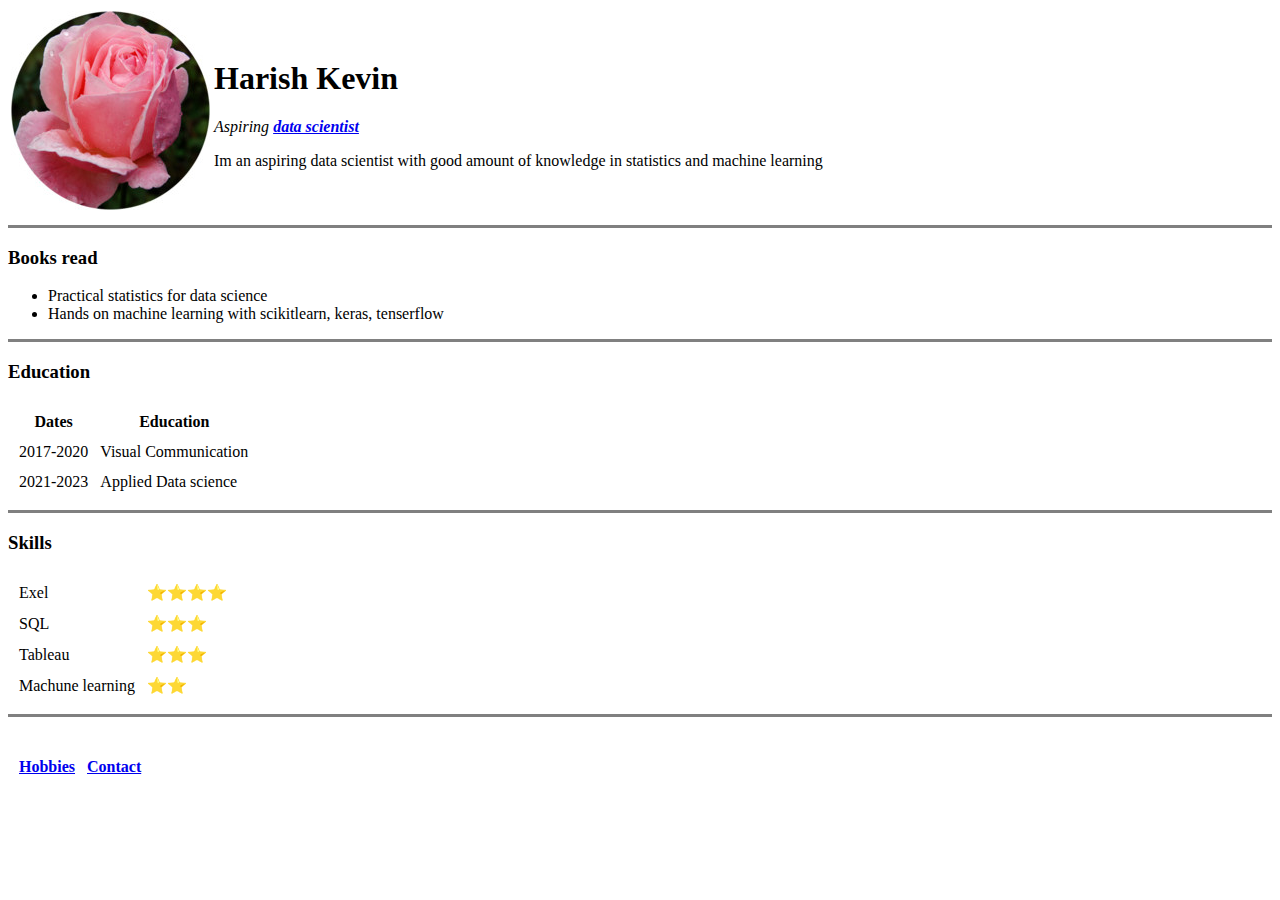
==== index.html @ 330c6f73 "Add initial CV website fiules" ====
<!DOCTYPE html>
<html lang="en" dir="ltr">
  <head>
    <meta charset="utf-8">
    <title>harishkevin</title>
  </head>
  <body>
    <table>
      <tr>
        <td><img src="resource/image.jpeg" alt="harishkevin/datascientist"></td>
        <td><h1>Harish Kevin</h1>
        <p><em>Aspiring <strong><a href="https://www.mastersindatascience.org/careers/data-scientist/">data scientist</a></strong></em></p>
        <p>Im an aspiring data scientist with good amount of knowledge in statistics and machine learning</p></td>
      </tr>
    </table>
    <hr size=3 noshade>
    <h3>Books read</h3>
    <ul>
      <li>Practical statistics for data science</li>
      <li>Hands on machine learning with scikitlearn, keras, tenserflow</li>
    </ul>
    <hr size=3 noshade>
    <h3>Education</h3>
    <table cellspacing=10>
      <thead>
        <tr>
          <th>Dates</th>
          <th>Education</th>
        </tr>
      </thead>
      <tbody>
        <tr>
          <td>2017-2020</td>
          <td>Visual Communication</td>
        </tr>
        <tr>
          <td>2021-2023</td>
          <td>Applied Data science</td>
        </tr>
      </tbody>
    </table>
    <hr size=3 noshade>
    <h3>Skills</h3>
    <table cellspacing=10>
      <tbody>
        <tr>
          <td>Exel</td>
          <td>⭐️⭐️⭐️⭐️</td>
        </tr>
        <tr>
          <td>SQL</td>
          <td>⭐️⭐️⭐️</td>
        </tr>
        <tr>
          <td>Tableau</td>
          <td>⭐️⭐️⭐️</td>
        </tr>
        <tr>
          <td>Machune learning</td>
          <td>⭐️⭐️</td>
        </tr>
      </tbody>
    </table>
    <hr size=3 noshade>
    <table cellspacing=10>
      <tr>
        <td><h4><a href="hobbies.html">Hobbies</a></h4></td>
        <td><h4><a href="contact.html">Contact</a></h4></td>
      </tr>
    </table>
  </body>
</html>
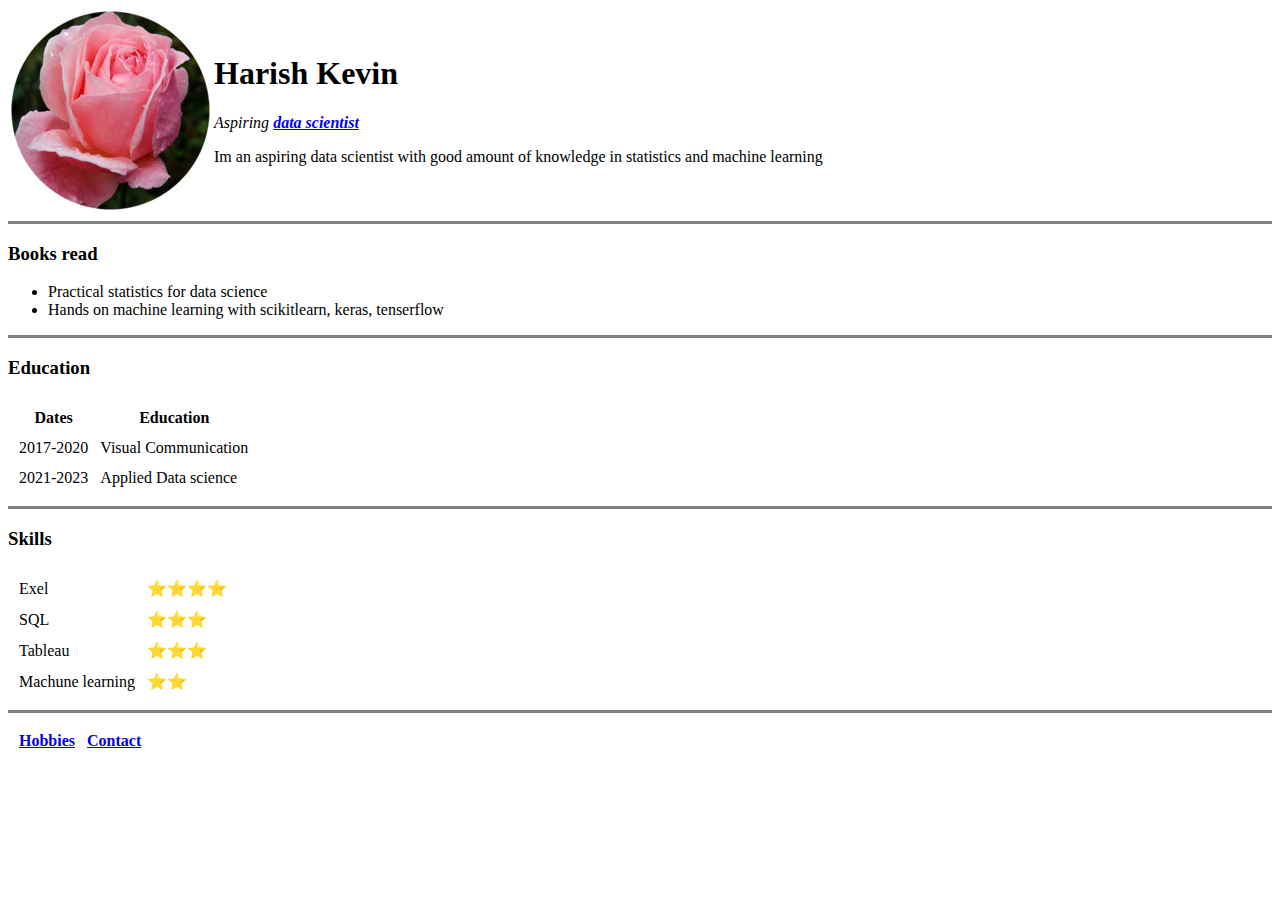
==== commit 32c6a1cf: "Update index.html" ====
--- a/index.html
+++ b/index.html
@@ -1,4 +1,3 @@
-<!DOCTYPE html>
 <html lang="en" dir="ltr">
   <head>
     <meta charset="utf-8">
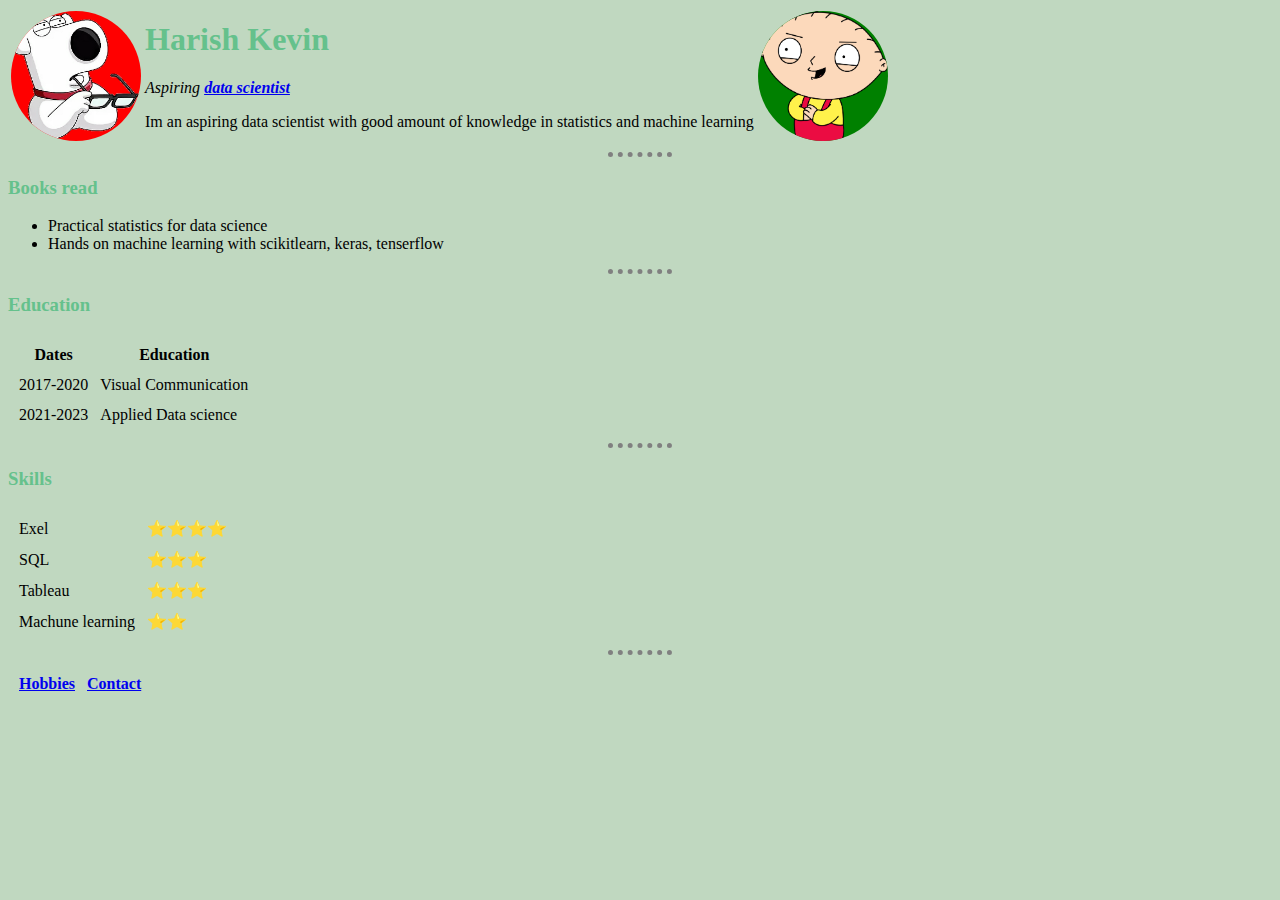
==== commit 3d312d1d: "Update index.html" ====
--- a/index.html
+++ b/index.html
@@ -2,23 +2,25 @@
   <head>
     <meta charset="utf-8">
     <title>harishkevin</title>
+    <link rel="stylesheet" href="css/style.css">
   </head>
   <body>
     <table>
       <tr>
-        <td><img src="resource/image.jpeg" alt="harishkevin/datascientist"></td>
+        <td><img class="brien" src="resource/brien.png" alt="harishkevin/datascientist"></td>
         <td><h1>Harish Kevin</h1>
         <p><em>Aspiring <strong><a href="https://www.mastersindatascience.org/careers/data-scientist/">data scientist</a></strong></em></p>
         <p>Im an aspiring data scientist with good amount of knowledge in statistics and machine learning</p></td>
+        <td><img class="stewie" src="resource/stewie.png" alt="harishkevin/datascientist"></td>
       </tr>
     </table>
-    <hr size=3 noshade>
+    <hr size=3>
     <h3>Books read</h3>
     <ul>
       <li>Practical statistics for data science</li>
       <li>Hands on machine learning with scikitlearn, keras, tenserflow</li>
     </ul>
-    <hr size=3 noshade>
+    <hr size=3>
     <h3>Education</h3>
     <table cellspacing=10>
       <thead>
@@ -38,7 +40,7 @@
         </tr>
       </tbody>
     </table>
-    <hr size=3 noshade>
+    <hr size=3>
     <h3>Skills</h3>
     <table cellspacing=10>
       <tbody>
@@ -60,7 +62,7 @@
         </tr>
       </tbody>
     </table>
-    <hr size=3 noshade>
+    <hr size=3>
     <table cellspacing=10>
       <tr>
         <td><h4><a href="hobbies.html">Hobbies</a></h4></td>
--- a/css/style.css
+++ b/css/style.css
@@ -0,0 +1,33 @@
+body{background-color:#C0D8C0;}
+
+h1{
+  color:#65C18C;
+}
+
+h3{
+  color:#65C18C;
+}
+
+hr{ border-style: none;
+    border-top-style: dotted;
+    border-color: grey;
+    border-width: 5px;
+    width:5%}
+
+img {
+  width: 130px;
+  height: 130px;
+    border-radius: 100%
+    }
+
+img:hover{
+  background-color: gold;
+}
+
+.brien{
+  background-color: red;
+}
+
+.stewie{
+  background-color: green;
+}
